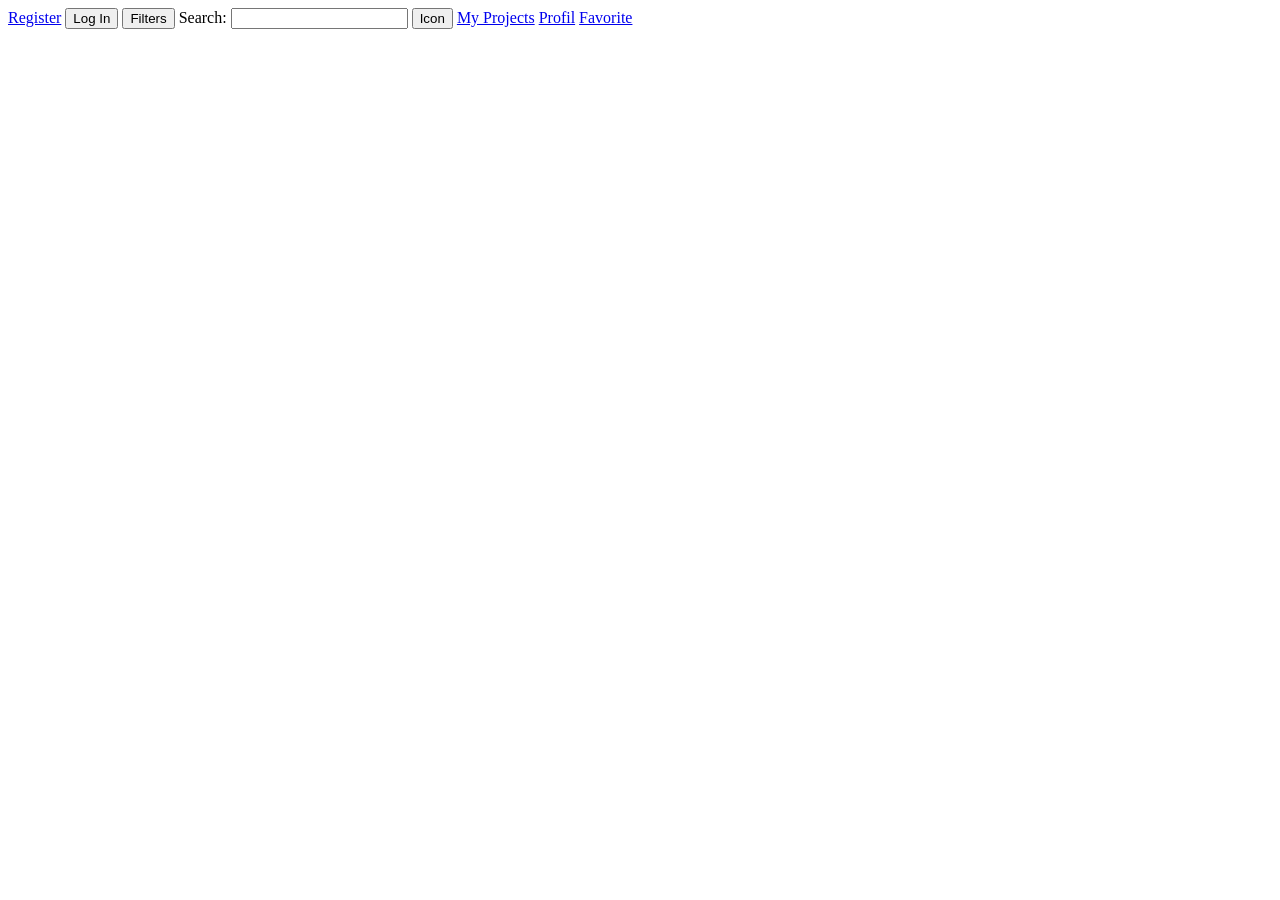
==== index.html @ 653bb816 "html files" ====
<!DOCTYPE html>
<html lang="en">
<head>
    <meta charset="UTF-8">
    <meta name="viewport" content="width=device-width, initial-scale=1.0">
    <title>Diy projects</title>
</head>
<body>
    <div id="ribbon">
        <a href="./register.html" class="button-link">Register</a>
        <button id = loginbut>Log In</button>

        <button id="filters">Filters</button>
        <label for="searchbox">Search:</label>
        <input type="text" id="searchbox" name="fname">
        <button id="Search">Icon</button><!-- icnoita de search gen o lupa -->
    

        <a href="./mythings.html" class="button-link">My Projects</a>
        <a href="./myprofile.html">Profil</a> <!-- icnoita de profil -->
        <a href="./myfavourites.html">Favorite</a> <!-- icnoita de favorite -->

    </div>

    <div id="proiecte"></div>
    <div id="nextpg"></div>
</body>
</html>
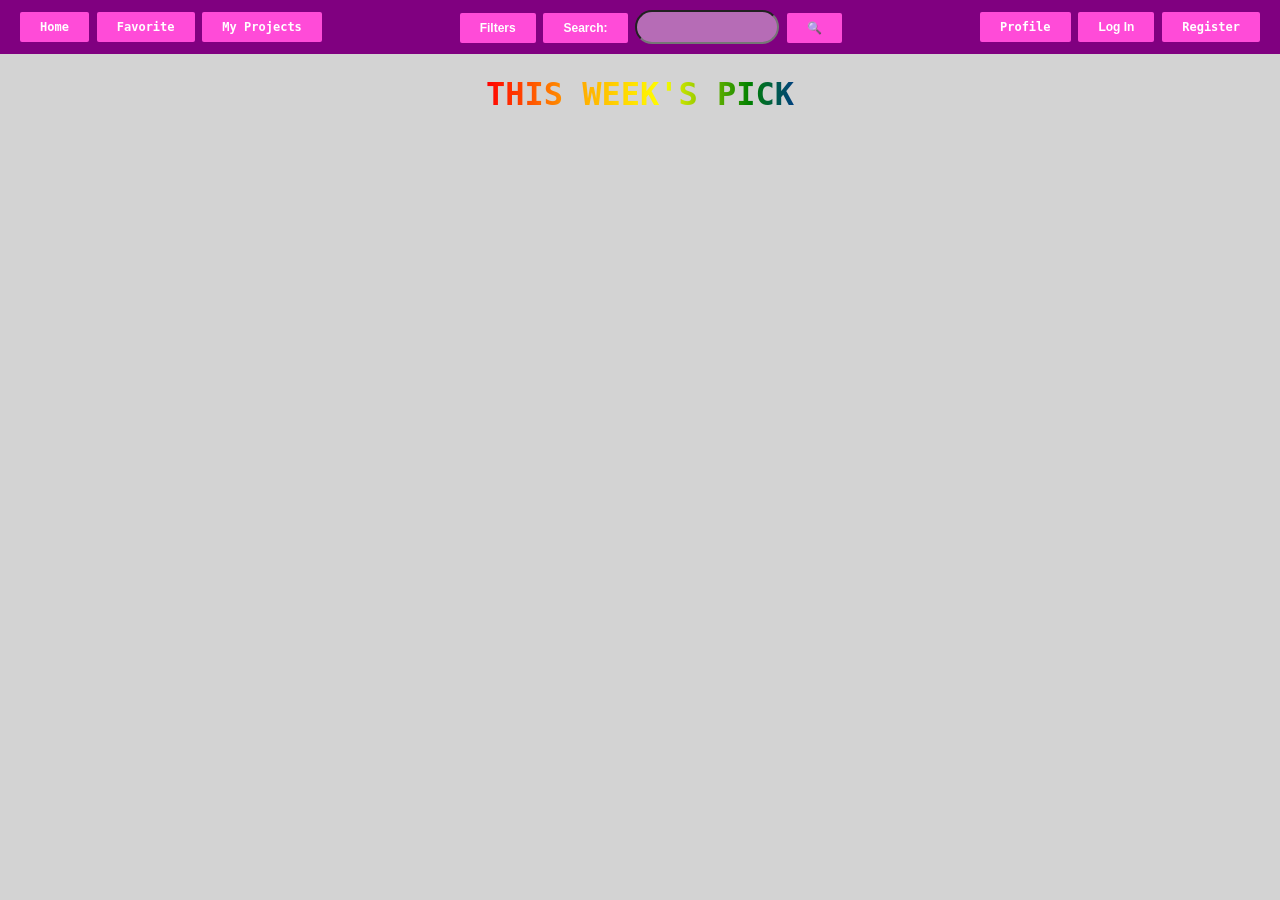
==== commit 705df8c7: "added ribbon" ====
--- a/index.html
+++ b/index.html
@@ -4,25 +4,37 @@
     <meta charset="UTF-8">
     <meta name="viewport" content="width=device-width, initial-scale=1.0">
     <title>Diy projects</title>
+    <link rel="stylesheet" href="./CSS/ribbonStyle.css">
+    <link rel="stylesheet" href="./CSS/indexStyle.css">
 </head>
 <body>
     <div id="ribbon">
-        <a href="./register.html" class="button-link">Register</a>
-        <button id = loginbut>Log In</button>
-
-        <button id="filters">Filters</button>
-        <label for="searchbox">Search:</label>
-        <input type="text" id="searchbox" name="fname">
-        <button id="Search">Icon</button><!-- icnoita de search gen o lupa -->
-    
-
-        <a href="./mythings.html" class="button-link">My Projects</a>
-        <a href="./myprofile.html">Profil</a> <!-- icnoita de profil -->
-        <a href="./myfavourites.html">Favorite</a> <!-- icnoita de favorite -->
+        <div id="box">
+            <a class="button-link" href="./index.html">Home</a>
+            <a class="button-link" href="./myfavourites.html">Favorite</a> <!-- icnoita de favorite -->
+            <a href="./mythings.html" class="button-link">My Projects</a>
+        </div>
+        <div id="box">
+            <button class="button-link" id="filters">Filters</button>
+            <label id="searchLabel" for="searchbox">Search:</label>
+            <input type="text" id="searchbox" name="fname">
+            <button class="button-link" id="Search">🔍</button><!-- icnoita de search gen o lupa -->
+        </div>
+        <div id="box">
+            <a class="button-link" href="./myprofile.html">Profile</a> <!-- icnoita de profil -->
+            <button class="button-link" id = loginbut>Log In</button>
+            <a href="./register.html" class="button-link">Register</a>
+        </div>
 
     </div>
 
-    <div id="proiecte"></div>
+
+    <div id="proiecte">
+        <h1 id="weekpick">THIS WEEK'S PICK</h1>
+    </div>
+
+
+
     <div id="nextpg"></div>
 </body>
 </html>
--- a/CSS/ribbonStyle.css
+++ b/CSS/ribbonStyle.css
@@ -0,0 +1,77 @@
+#ribbon{
+    width: 100%;
+    background-color: purple;
+    margin:0px;
+    align-content: center;
+    display: flex;
+
+    display: flex;
+    justify-content: space-between;
+    align-items: center;
+    padding-right: 20px;
+    padding-left: 20px;
+    box-sizing: border-box;
+    padding-top:10px;
+    padding-bottom: 10px;
+}
+.button-link {
+    display: inline-block; 
+    padding: 8px 20px;    
+    
+    
+    text-decoration: none; 
+    color: #ffffff;       
+    font-weight: bold;
+    font-size: 12px;
+    
+    
+    background-color: #ff4bd8; 
+    border-radius: 2px;        
+    border: none;              
+    
+    
+    transition: background-color 0.3s ease, transform 0.1s ease; /* Smooth hover effects */
+    cursor: pointer; /* Ensures the mouse turns into a hand */
+}
+
+/* The Hover State (what happens when the mouse is over it) */
+.button-link:hover {
+     background-color: #b3006ec4; /* A slightly darker blue for feedback */
+}
+
+/* The Active State (what happens when you click down) */
+.button-link:active {
+    transform: scale(0.96); /* Makes the button press down slightly */
+}
+body{
+    margin:0px;
+    background-color: lightgray;
+    font-family: monospace;
+}
+
+#searchLabel{
+    display: inline-block; 
+    padding: 8px 20px;    
+    
+    
+    text-decoration: none; 
+    color: #ffffff;       
+    font-family: sans-serif;
+    font-weight: bold;
+    font-size: 12px;
+    
+    
+    background-color: #ff4bd8; 
+    border-radius: 2px;        
+    border: none;
+}
+#searchbox{
+    background-color: #ffffff6c;
+    padding: 6px 20px;
+    font-size: 16px;
+    width: 100%;
+    max-width: 100px; /* Prevents it from getting too wide on big screens */
+    border-radius: 50px; /* A high pixel count makes pill-shaped rounded edges */
+    outline: none;
+    transition: border-color 0.3s ease;
+}
--- a/CSS/indexStyle.css
+++ b/CSS/indexStyle.css
@@ -0,0 +1,34 @@
+#weekpick{
+    font-size: 32px;
+    /* 1. Create the rainbow background */
+  background: linear-gradient(
+    90deg, 
+    red, orange, yellow, green, blue, indigo, violet, red
+  );
+  background-size: 200% auto; /* Make the background wider than the text */
+  
+  /* 2. Clip the background to the shape of the text */
+  color: transparent;
+  -webkit-background-clip: text; /* For Safari/Chrome */
+  background-clip: text;         /* Standard syntax */
+  
+  /* 3. Animate the background moving */
+  animation: gradient-flow 3s linear infinite;
+}
+@keyframes gradient-flow {
+  0% {
+    background-position: 0% center;
+  }
+  100% {
+    background-position: 200% center; /* Slides the background over */
+  }
+}
+#proiecte{
+    display: flex;
+    flex-direction: column; 
+    align-items: center;    
+    
+    
+    justify-content: center; 
+    gap: 20px;
+}
